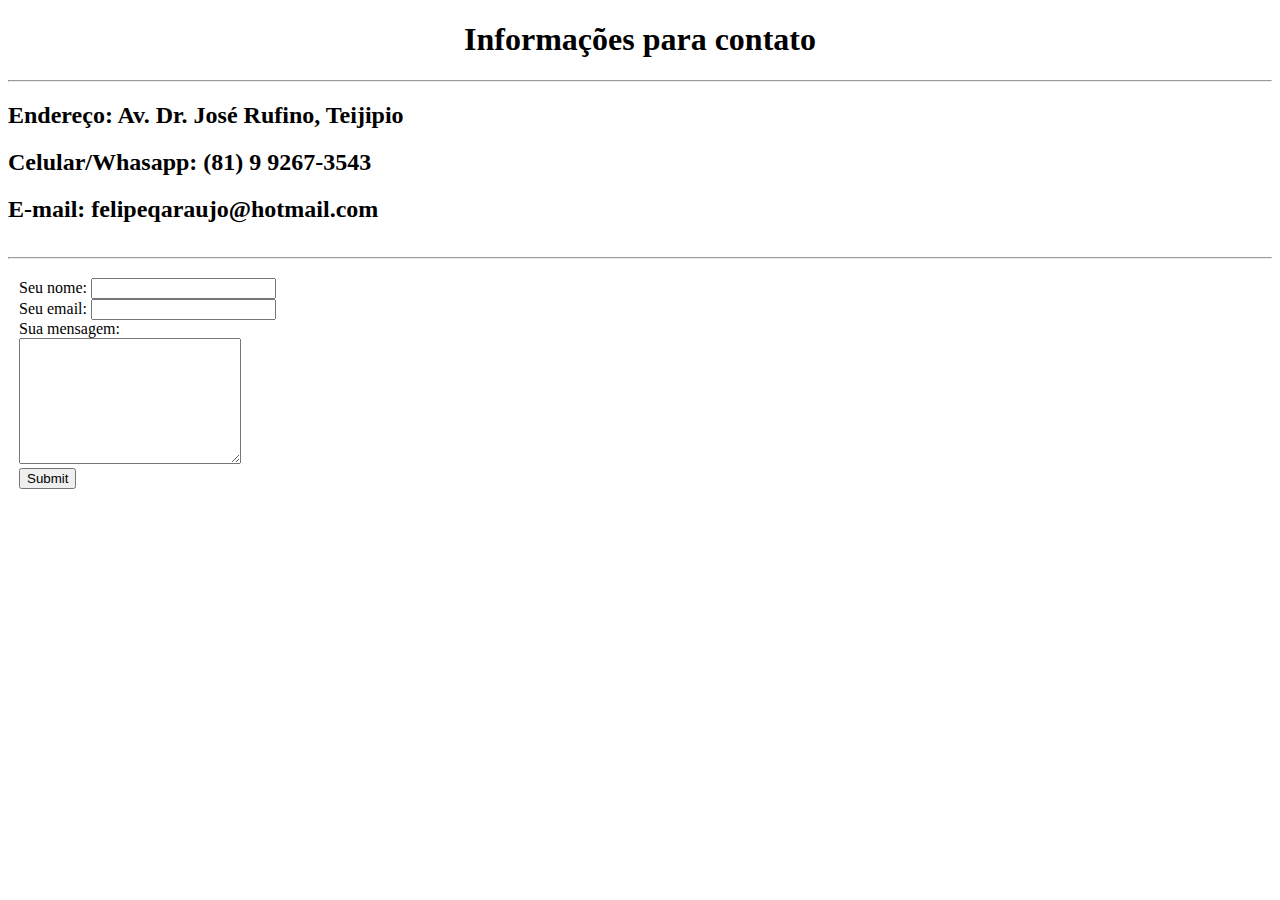
==== contact.html @ 9acffe33 "Add initial CV website files" ====
<!DOCTYPE html>
<html lang="en" dir="ltr">
  <head>
    <meta charset="utf-8">
    <title>Contact Information</title>
  </head>
  <body>
    <center>
      <h1><strong>Informações para contato</strong></h1>
    </center>
    <hr>
    <h2>Endereço: Av. Dr. José Rufino, Teijipio</h2>
    <h2>Celular/Whasapp: (81) 9 9267-3543</h2>
    <h2>E-mail: felipeqaraujo@hotmail.com</h2>
    <table>
      <tr>
        <td></td>
      </tr>
    </table>
    <hr>
    <form action="mailto:felipeqaraujo@hotmail.com" method="post" enctype="text/plain">
      <table cellspacing="10">
        <tr>
          <td>
            <label>Seu nome:</label>
            <input type="text" name="seuNome" value="" size="20"><br>
            <label>Seu email:</label>
            <input type="email" name="seuEmail" value="" size="20"><br>
            <label>Sua mensagem:</label><br>
            <textarea name="suaMensagem" rows="8" cols="25"></textarea><br>
            <input type="submit" name="">
          </td>
        </tr>
      </table>

      <br>


    </form>
  </body>
</html>
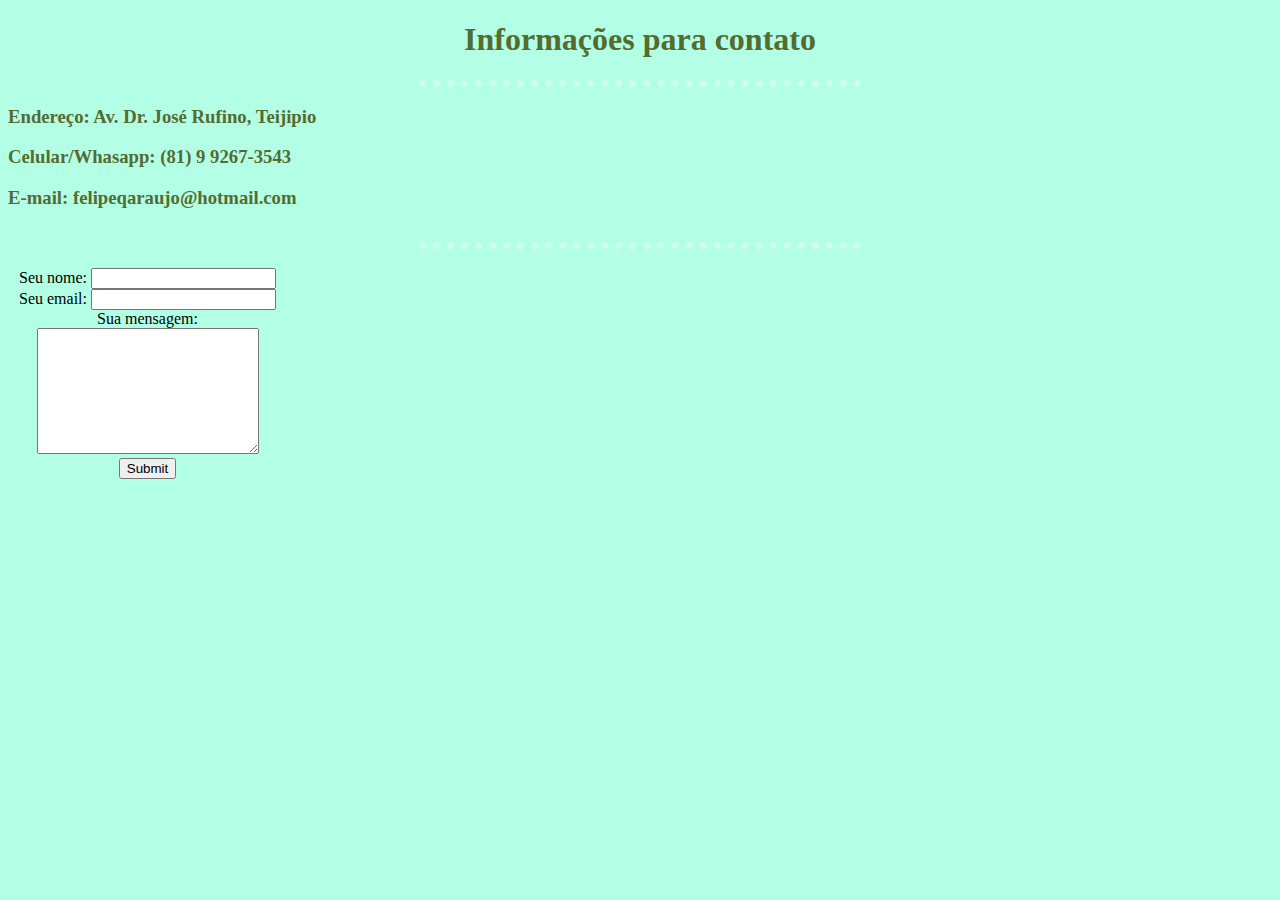
==== commit 936e440a: "Add files via upload" ====
--- a/contact.html
+++ b/contact.html
@@ -3,15 +3,16 @@
   <head>
     <meta charset="utf-8">
     <title>Contact Information</title>
+    <link rel="stylesheet" href="CSS/styles.css">
   </head>
   <body>
     <center>
       <h1><strong>Informações para contato</strong></h1>
     </center>
     <hr>
-    <h2>Endereço: Av. Dr. José Rufino, Teijipio</h2>
-    <h2>Celular/Whasapp: (81) 9 9267-3543</h2>
-    <h2>E-mail: felipeqaraujo@hotmail.com</h2>
+    <h3>Endereço: Av. Dr. José Rufino, Teijipio</h2>
+    <h3>Celular/Whasapp: (81) 9 9267-3543</h2>
+    <h3>E-mail: felipeqaraujo@hotmail.com</h2>
     <table>
       <tr>
         <td></td>
--- a/CSS/styles.css
+++ b/CSS/styles.css
@@ -0,0 +1,23 @@
+body {
+  background-color: #b3ffe6;
+}
+hr {
+  border-style: none;
+  border-top-style: dotted;
+  border-color: #ccffee;
+  border-width: 7.5px;
+  width:35%;
+}
+h1 {
+  color: #556B2F;
+}
+h3 {
+  color: #556B2F;
+}
+table{
+  text-align: center;
+}
+
+a:hover {
+  background-color: green;
+}
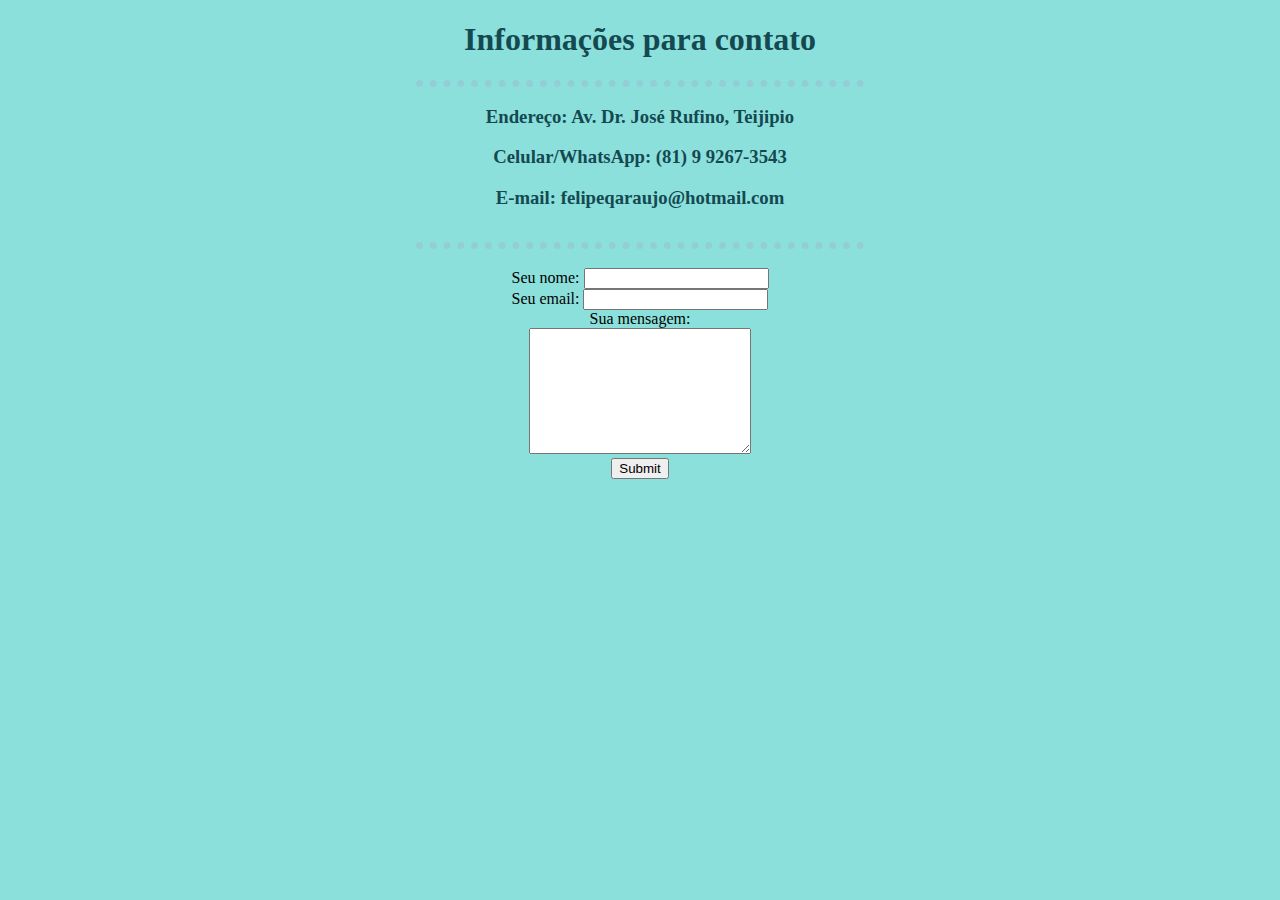
==== commit c0cbef7d: "Add files via upload" ====
--- a/contact.html
+++ b/contact.html
@@ -5,38 +5,39 @@
     <title>Contact Information</title>
     <link rel="stylesheet" href="CSS/styles.css">
   </head>
-  <body>
+  <body style="background-color: #8ce0dc;">
     <center>
       <h1><strong>Informações para contato</strong></h1>
-    </center>
-    <hr>
-    <h3>Endereço: Av. Dr. José Rufino, Teijipio</h2>
-    <h3>Celular/Whasapp: (81) 9 9267-3543</h2>
-    <h3>E-mail: felipeqaraujo@hotmail.com</h2>
-    <table>
-      <tr>
-        <td></td>
-      </tr>
-    </table>
-    <hr>
-    <form action="mailto:felipeqaraujo@hotmail.com" method="post" enctype="text/plain">
-      <table cellspacing="10">
+      
+      <hr>
+      <h3>Endereço: Av. Dr. José Rufino, Teijipio</h2>
+      <h3>Celular/WhatsApp: (81) 9 9267-3543</h2>
+      <h3>E-mail: felipeqaraujo@hotmail.com</h2>
+      <table>
         <tr>
-          <td>
-            <label>Seu nome:</label>
-            <input type="text" name="seuNome" value="" size="20"><br>
-            <label>Seu email:</label>
-            <input type="email" name="seuEmail" value="" size="20"><br>
-            <label>Sua mensagem:</label><br>
-            <textarea name="suaMensagem" rows="8" cols="25"></textarea><br>
-            <input type="submit" name="">
-          </td>
+          <td></td>
         </tr>
       </table>
+      <hr>
+      <form action="mailto:felipeqaraujo@hotmail.com" method="post" enctype="text/plain">
+        <table cellspacing="10">
+          <tr>
+            <td>
+              <label>Seu nome:</label>
+              <input type="text" name="seuNome" value="" size="20"><br>
+              <label>Seu email:</label>
+              <input type="email" name="seuEmail" value="" size="20"><br>
+              <label>Sua mensagem:</label><br>
+              <textarea name="suaMensagem" rows="8" cols="25"></textarea><br>
+              <input type="submit" name="">
+            </td>
+          </tr>
+        </table>
 
-      <br>
+        <br>
 
 
-    </form>
+      </form>
+    </center>
   </body>
 </html>
--- a/CSS/styles.css
+++ b/CSS/styles.css
@@ -1,23 +1,68 @@
 body {
-  background-color: #b3ffe6;
+  margin: 0;
 }
 hr {
   border-style: none;
   border-top-style: dotted;
-  border-color: #ccffee;
+  border-color: #93ced7;
   border-width: 7.5px;
   width:35%;
 }
 h1 {
-  color: #556B2F;
+  color: #144951;
 }
 h3 {
-  color: #556B2F;
+  color: #144951;
 }
 table{
   text-align: center;
 }
 
 a:hover {
-  background-color: green;
+  background-color: rgb(0, 128, 124);
 }
+
+p{
+  margin-bottom: 0;
+}
+
+.capa {
+  padding-left: 120px;
+}
+
+.up {
+  width: 100%;
+  position: relative;
+  margin: 0;
+  padding-left: 100px;
+  text-align: center;
+  background-color: #64d7d4;
+}
+
+.middle {
+  width: 100%;
+  position: relative;
+  margin: 0;
+  padding-top: 1px;
+  padding-left: 0;
+  text-align: center;
+  background-color: #76dcd8;
+}
+
+.container{
+  width: 100%;
+  position: relative;
+  margin: 0;
+  padding-top: 1px;
+  padding-left: 0;
+  background-color: #82dbd8;
+}
+
+.botton {
+  width: 100%;
+  position: relative;
+  margin: 0;
+  padding-top: 1px;
+  padding-left: 0;
+  background-color: #8ce0dc;
+}